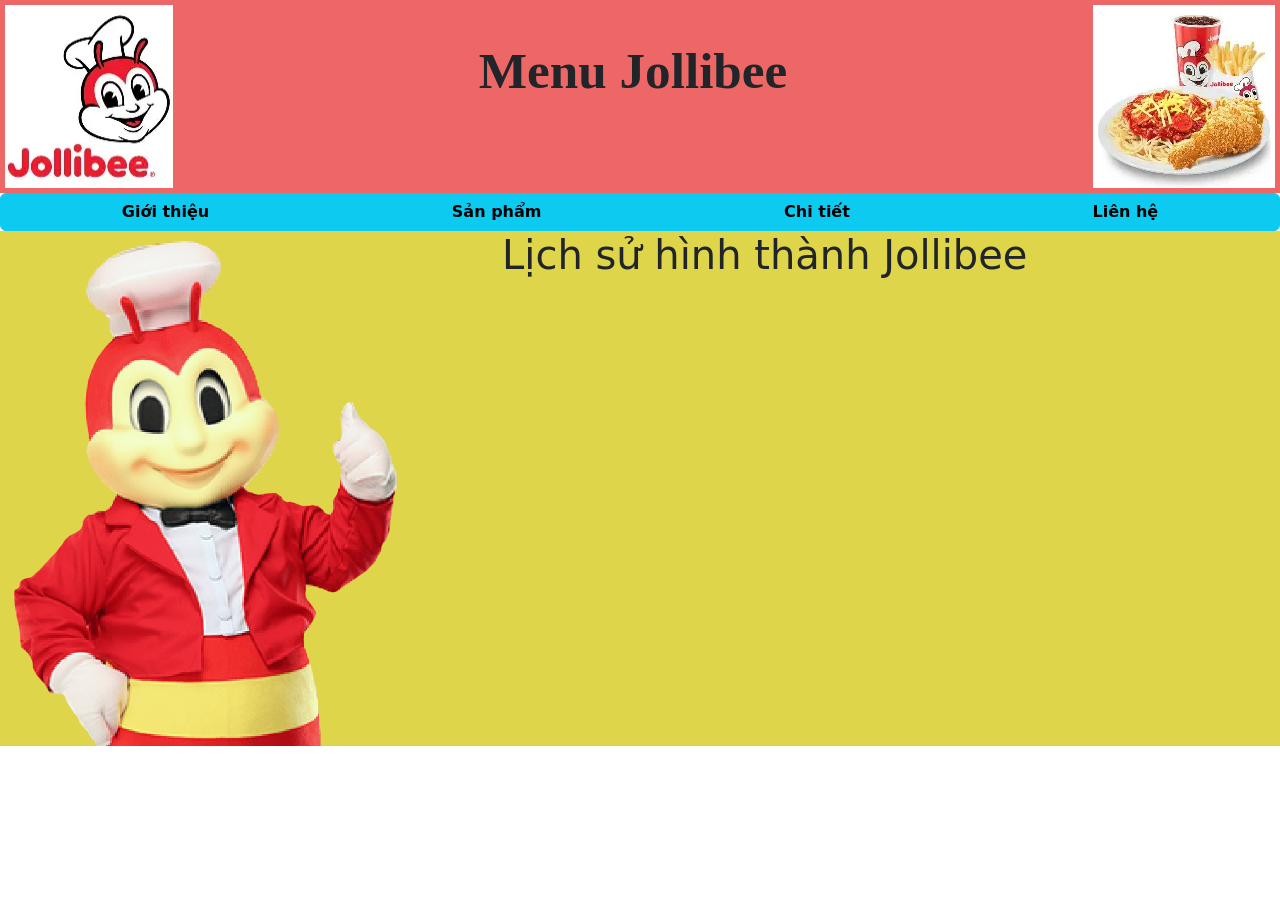
==== html/gioi-thieu.html @ 55f8b90d "building page information" ====
<!DOCTYPE HTML>
<html lang="vi">
    <head>
        <title>Giới thiệu</title>
        <meta charset="utf-8">
        <link rel="stylesheet" href="../css/style1.css">
        <!-- Latest compiled and minified CSS -->
        <link href="https://cdn.jsdelivr.net/npm/bootstrap@5.3.8/dist/css/bootstrap.min.css" rel="stylesheet">

        <!-- Latest compiled JavaScript -->
        <script src="https://cdn.jsdelivr.net/npm/bootstrap@5.3.8/dist/js/bootstrap.bundle.min.js"></script>
    </head>
    <body>
       <div id="container">
            <div class="container1">
                <img src="../assets/LogoJLB.webp" alt="Logo Jollibee">
                <h1>Menu Jollibee</h1>
                <img src="../assets/Sanpham.webp" alt="Sản phẩm BestSeller">
            </div>
            <div class="btn-group">
                <button type="button" class="btn btn-info fw-bold">Giới thiệu</button>
                <button type="button" class="btn btn-info fw-bold">Sản phẩm</button>
                <button type="button" class="btn btn-info fw-bold">Chi tiết</button>
                <button type="button" class="btn btn-info fw-bold">Liên hệ</button>
            </div>
            <div class="container2">
                <div class="box-right">
                    <img src="../assets/BEE.webp" alt="Chú ong">
                </div>
                <div class="box-left">
                    <h1>Lịch sử hình thành Jollibee</h1>
                </div>
            </div>
    </body>
</html>
---- css/style1.css ----
.container1 {
    display: flex;
    justify-content: space-between;
    background-color: rgb(238, 103, 103);
    border-color: black;
    padding: 5px;
}

.container1 h1{
    font-size: 320%;
    font-family: 'Dancing Script', cursive;
    font-weight: 700;
    text-align: center;
    padding-top: 35px;
}

#container> .btn-group{
    display: flex;
    justify-content: space-between;
}

.container2 {
    display: flex;
    background-color:rgb(223, 213, 75);
}
.container2>.box-right img{
    height:auto;
    width:auto;
    margin-right:80px;
}
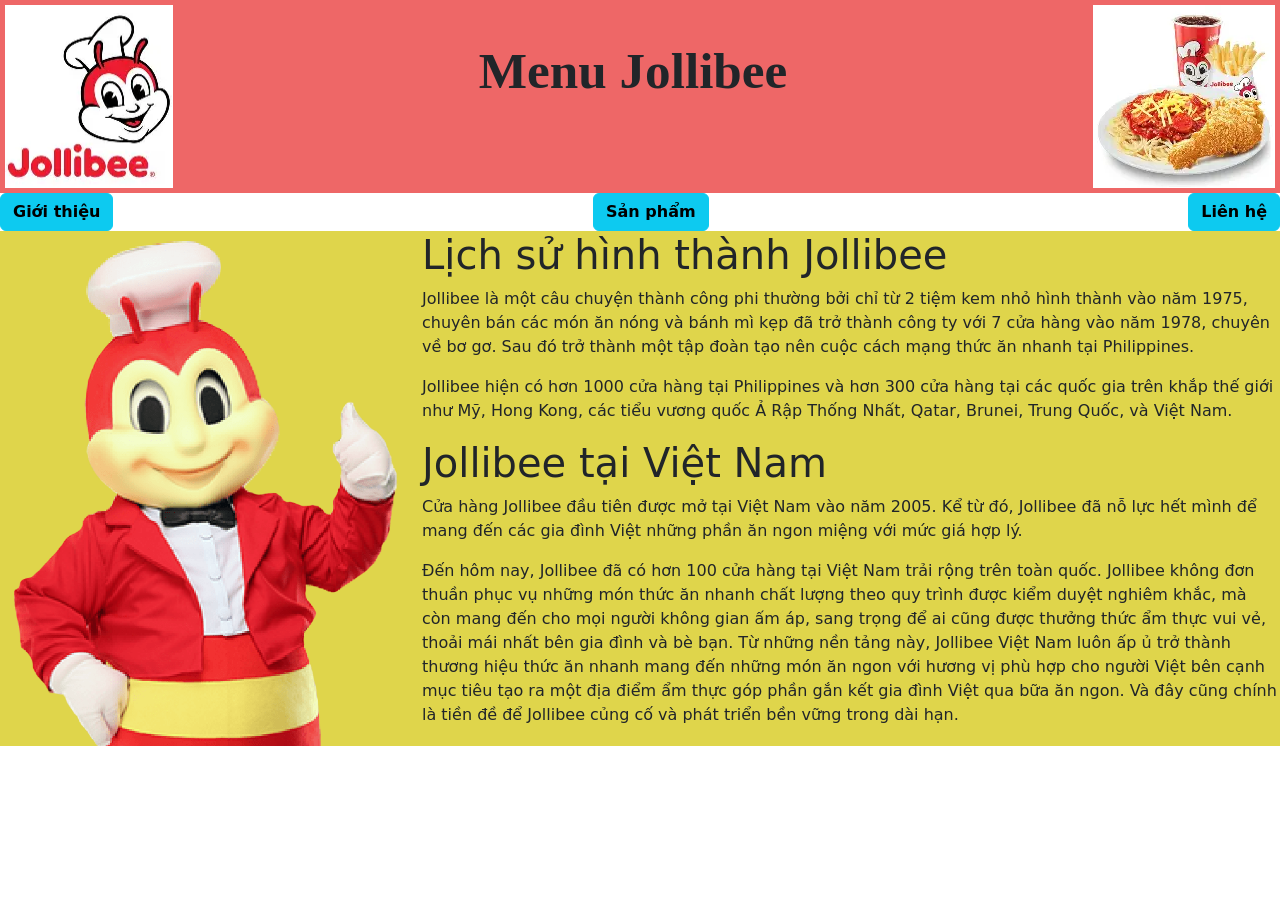
==== commit b9bf4424: "Update" ====
--- a/html/gioi-thieu.html
+++ b/html/gioi-thieu.html
@@ -17,19 +17,45 @@
                 <h1>Menu Jollibee</h1>
                 <img src="../assets/Sanpham.webp" alt="Sản phẩm BestSeller">
             </div>
-            <div class="btn-group">
-                <button type="button" class="btn btn-info fw-bold">Giới thiệu</button>
-                <button type="button" class="btn btn-info fw-bold">Sản phẩm</button>
-                <button type="button" class="btn btn-info fw-bold">Chi tiết</button>
-                <button type="button" class="btn btn-info fw-bold">Liên hệ</button>
+             <div class="btn-group">
+                <a href="gioi-thieu.html"><button type="button" class="btn btn-info fw-bold">Giới thiệu</button></a>
+                <a href="san-pham.html"><button type="button" class="btn btn-info fw-bold">Sản phẩm</button></a>
+                <a><button type="button" class="btn btn-info fw-bold">Liên hệ</button></a>
             </div>
             <div class="container2">
-                <div class="box-right">
+                <div class="box-left">
                     <img src="../assets/BEE.webp" alt="Chú ong">
                 </div>
-                <div class="box-left">
+                <div class="box-right">
                     <h1>Lịch sử hình thành Jollibee</h1>
+
+                    <p>
+                        Jollibee là một câu chuyện thành công phi thường bởi chỉ từ 2 tiệm kem nhỏ hình thành vào 
+                        năm 1975, chuyên bán các món ăn nóng và bánh mì kẹp đã trở thành công ty với 7 cửa hàng 
+                        vào năm 1978, chuyên về bơ gơ. Sau đó trở thành một tập đoàn tạo nên cuộc cách mạng 
+                        thức ăn nhanh tại Philippines.
+                    </p>
+                    <p>
+                        Jollibee hiện có hơn 1000 cửa hàng tại Philippines và hơn 300 cửa hàng tại các quốc gia trên khắp 
+                        thế giới như Mỹ, Hong Kong, các tiểu vương quốc Ả Rập Thống Nhất, Qatar, Brunei, Trung Quốc, và Việt Nam.
+                    </p>
+
+                    <h1>Jollibee tại Việt Nam</h1>
+                    <p>
+                        Cửa hàng Jollibee đầu tiên được mở tại Việt Nam vào năm 2005. Kể từ đó, Jollibee đã nỗ lực hết 
+                        mình để mang đến các gia đình Việt những phần ăn ngon miệng với mức giá hợp lý.
+                    </p>
+                    <p>
+                        Đến hôm nay, Jollibee đã có hơn 100 cửa hàng tại Việt Nam trải rộng trên toàn quốc. 
+                        Jollibee không đơn thuần phục vụ những món thức ăn nhanh chất lượng theo quy trình được kiểm duyệt 
+                        nghiêm khắc, mà còn mang đến cho mọi người không gian ấm áp, sang trọng để ai cũng được thưởng thức 
+                        ẩm thực vui vẻ, thoải mái nhất bên gia đình và bè bạn. Từ những nền tảng này, Jollibee Việt Nam luôn ấp 
+                        ủ trở thành thương hiệu thức ăn nhanh mang đến những món ăn ngon với hương vị phù hợp cho người Việt bên 
+                        cạnh mục tiêu tạo ra một địa điểm ẩm thực góp phần gắn kết gia đình Việt qua bữa ăn ngon. 
+                        Và đây cũng chính là tiền đề để Jollibee củng cố và phát triển bền vững trong dài hạn.
+                    </p>
                 </div>
             </div>
+       
     </body>
 </html>
